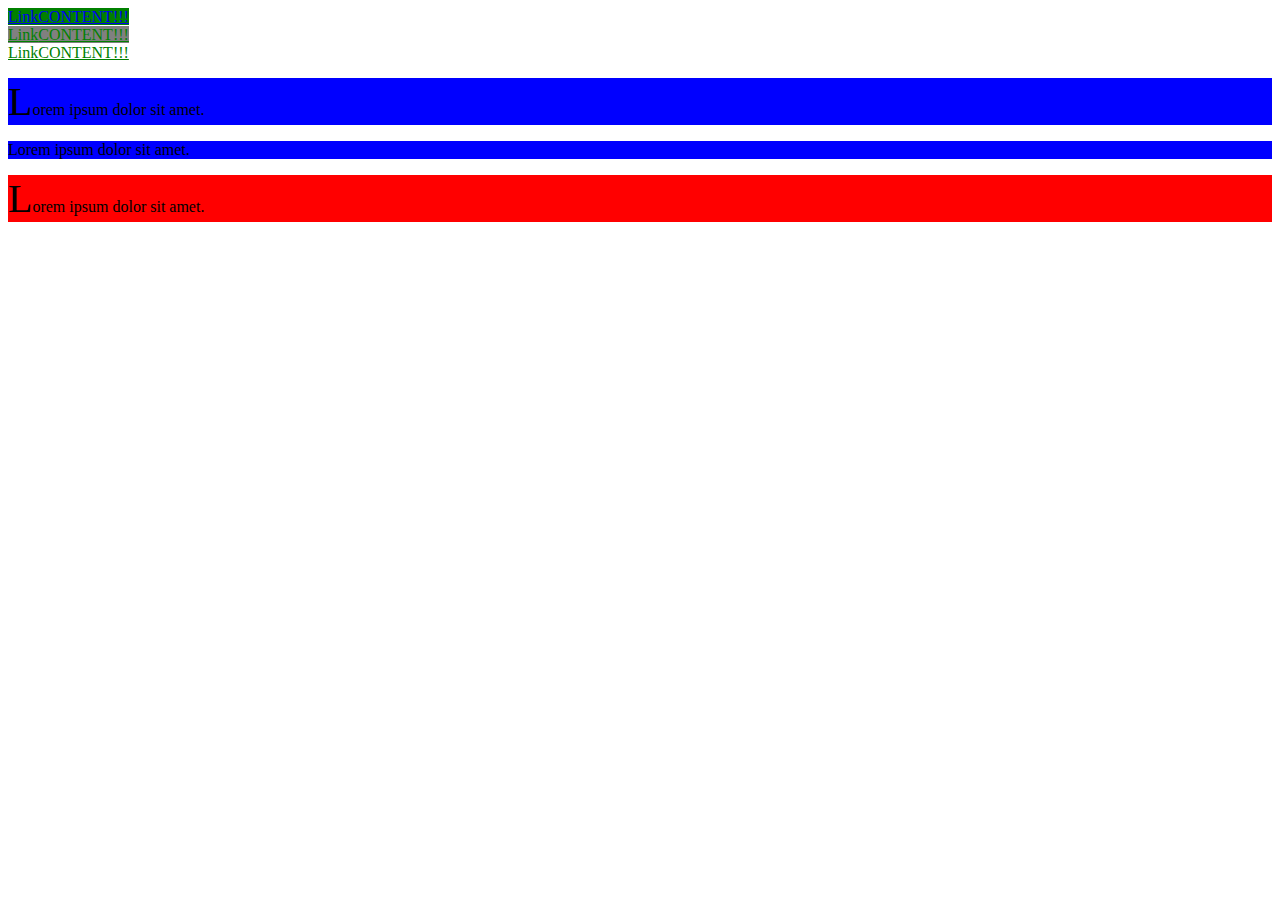
==== css.html @ d0a14e71 "Lk3_CSS" ====
<!DOCTYPE html>
<html lang="en">
<head>
    <meta charset="UTF-8">
    <meta name="viewport" content="width=device-width, initial-scale=1.0">
    <meta http-equiv="X-UA-Compatible" content="ie=edge">
    <title>KIUKIU-18, CSS</title>
    <link rel="stylesheet" href="style.css">
    <style>
        /* * {
            color: red
        } */
        /* body {
            background-color: blue;
        } */
        /* a, p {
            color: green
        } */
        /* a[target="_self"] {
            color: green
        } */
        a[href^="http"] {
            color: green
        }
        a::after {
            content: "CONTENT!!!"
        }
        a:hover {
            background-color: red;
        }
        .cl1 {
            background-color: blue;
        }
        #cl2 {
            background-color: red;
        }
        p::first-letter {
            font-size: 40px;
        }
    </style>
</head>
<!-- <body style="background-color: red"> -->
<body>
    <a href="#" target="_blank" style="background-color: green">Link</a>
    <br>
    <a href="http://cist.nure.ua/ias/app/tt/f?p=778:4:283128046184698::NO:::" style="background-color: grey">Link</a>
    <br>
    <a href="https://cist.nure.ua/ias/app/tt/f?p=778:4:283128046184698::NO:::" target="_self">Link</a>
    <br>
    <p class="cl1">
        Lorem ipsum dolor sit amet.
    </p>
    <div class="cl1">
        Lorem ipsum dolor sit amet.
    </div>
    <p id="cl2">
        Lorem ipsum dolor sit amet.
    </p>
</body>
</html>
---- style.css ----
body {
    /*background-color: aqua;*/
}
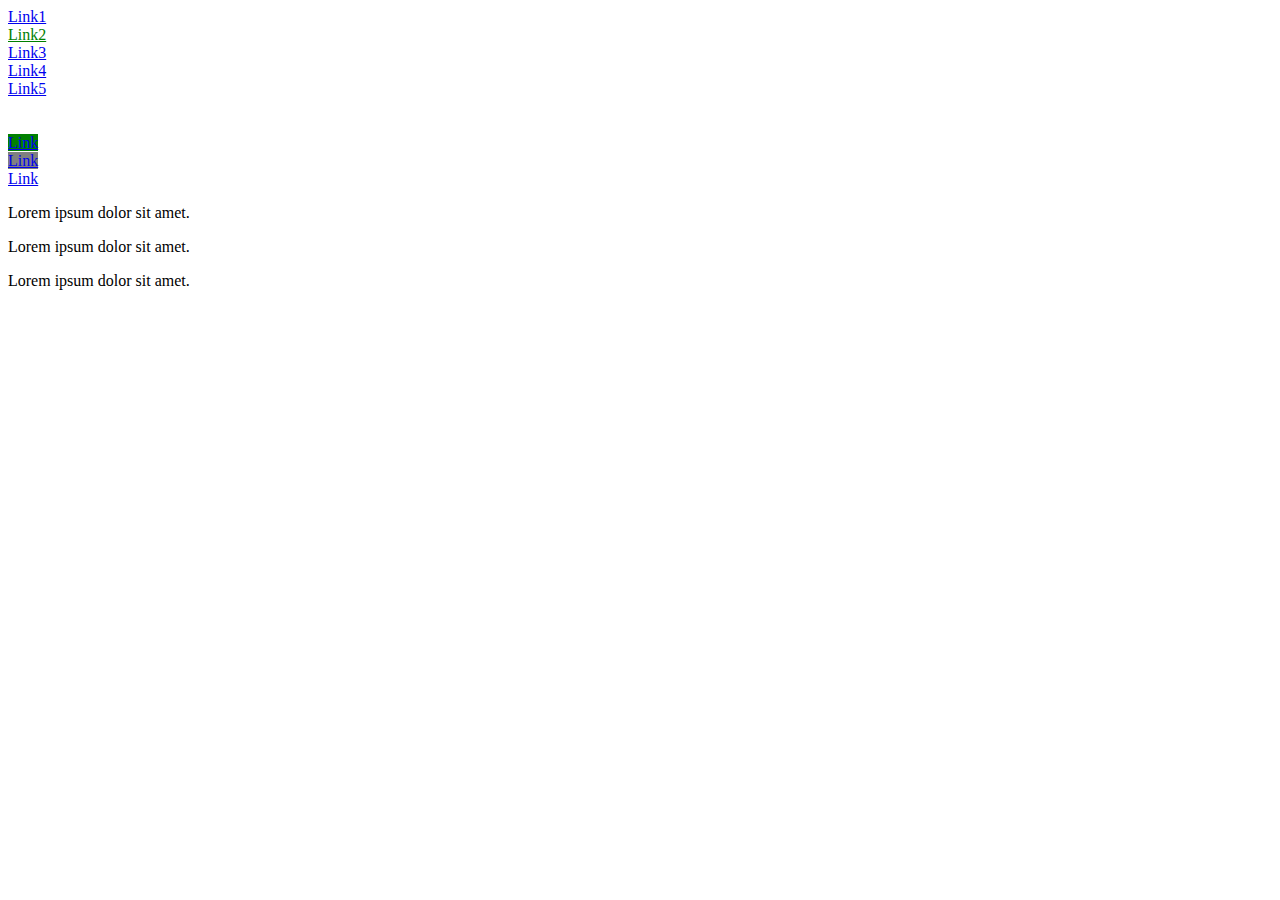
==== commit d5515249: "Lk4" ====
--- a/css.html
+++ b/css.html
@@ -19,10 +19,16 @@
         /* a[target="_self"] {
             color: green
         } */
-        a[href^="http"] {
+        /* a[href^="http"] {
+            color: green
+        } */
+        a[class|="mylink"]{
             color: green
         }
-        a::after {
+
+
+
+        /* a::after {
             content: "CONTENT!!!"
         }
         a:hover {
@@ -36,11 +42,18 @@
         }
         p::first-letter {
             font-size: 40px;
-        }
+        } */
     </style>
 </head>
 <!-- <body style="background-color: red"> -->
-<body>
+<body>   
+
+    <a href="#" class = "mylink obsolete">Link1</a><br>
+    <a href="#" target="_blank" class = "mylink-warning">Link2</a><br>
+    <a href="https://knureigs.github.io/itech/" target="_blank">Link3</a><br>
+    <a href="http://dec.nure.ua/" target="_blank">Link4</a><br>
+    <a href="https://ru.wikipedia.org">Link5</a><br><br><br>
+
     <a href="#" target="_blank" style="background-color: green">Link</a>
     <br>
     <a href="http://cist.nure.ua/ias/app/tt/f?p=778:4:283128046184698::NO:::" style="background-color: grey">Link</a>
